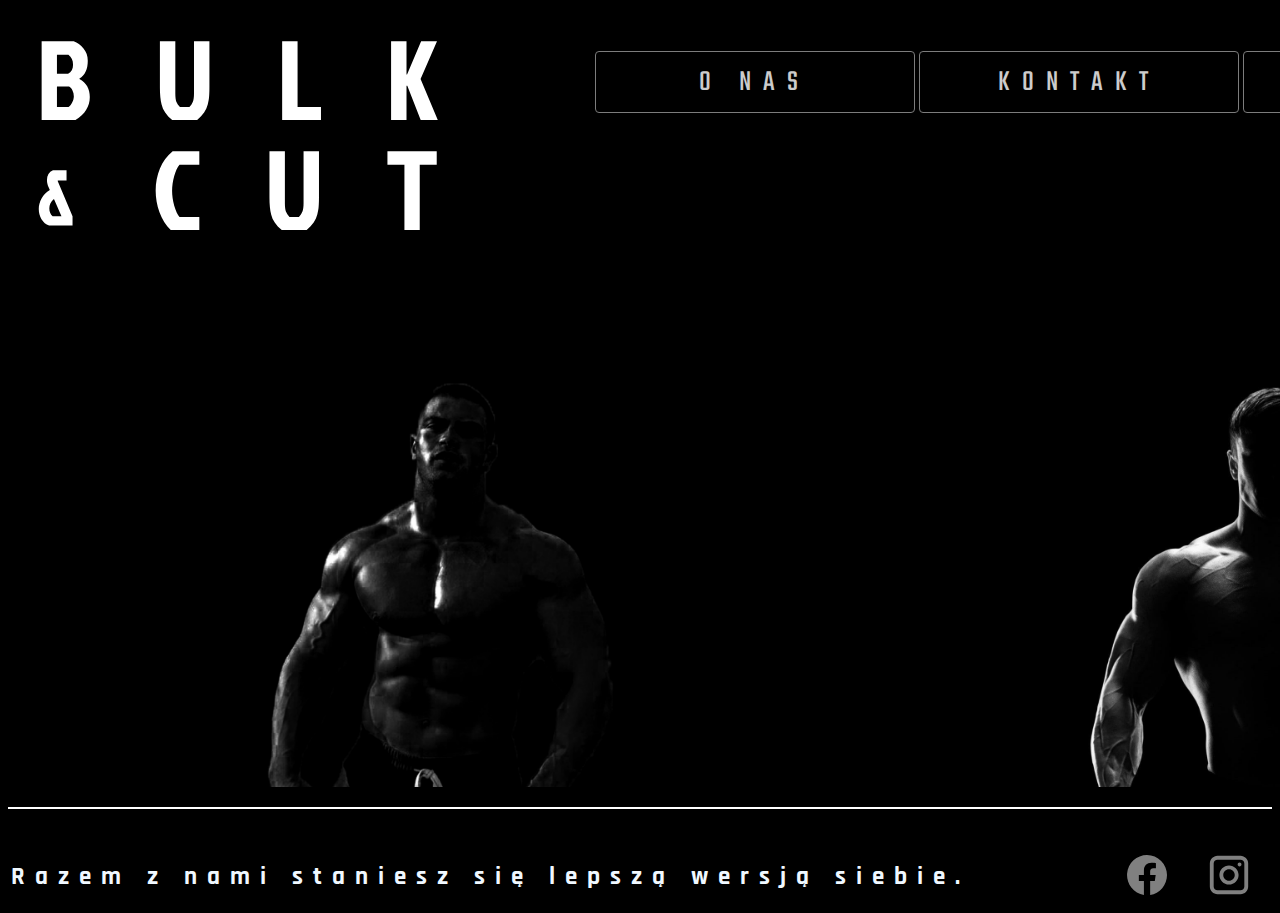
==== index.html @ 0320073d "kalkulator link" ====
<!DOCTYPE html>
<html lang="pl">
<head>
    <meta charset="UTF-8">
    <meta http-equiv="X-UA-Compatible" content="IE=edge">
    <meta name="viewport" content="width=device-width, initial-scale=1.0">
    <title>Document</title>
    <link rel="stylesheet" href="1.css" type="text/css"/>
    <script src="https://ajax.googleapis.com/ajax/libs/jquery/3.6.1/jquery.min.js"></script>
</head>
<body>
    <div class="logo">
        <img src="src/Vector.svg" width='400px' height='255px'>    
    </div>
    
    <div class="menu">
        <table class="menu1">
            <tr>
                <th class="menu2"><a href="onas/index_onas.html"><button>O NAS</button></a></th>
                <th class="menu2"><a href="kontakt/index_kontakt.html"><button>KONTAKT</button></a></th>
                <th class="menu2"><a href="/htmlprojektzal/kalkulator kalorii/kalkulator.html"><button>KALKULATOR</button></a></th>
            </tr>
        </table>


    </div>
    
    <div class="container">
        <a href="/htmlprojektzal/bulk/index_bulk.html"><div class="bulk">
            <img class="dis" src="src/bulk1.png" tilte="sdfsdfsdfsdf">
            <h1>BULK</h1>      
        </div></a>
        <a href="/htmlprojektzal/cut/index_cut.html"><div class="cut">
            <img class="dis" src="src/cut3.png">
            <h1>CUT</h1>
        </div></a>
    </div>

    <div class="footer">
        <table class="dol">
            <th class="dol1">Razem z nami staniesz się lepszą wersją siebie.</th><th class="ikony"><a href="https://www.facebook.com/" target="_blank"><img src="src/fb.svg" alt="facebook" height="40px"></a></th><th class="ikony"><a href="https://www.instagram.com/" target="_blank"><img src="src/instagram-svgrepo-com 1.svg" alt="instagram" height="46px"></a></th>
        </table>
    </div>




<!-- <script type="text/javascript" src="1.js"></script>    -->
</body>
</html>
---- 1.css ----
@import url('https://fonts.googleapis.com/css2?family=Orbitron:wght@400;500;600;700;800&family=Rajdhani:wght@300;400&family=Teko:wght@300;400;500&display=swap');
body {
  background-color: #000000;
}
div.logo {
  display: inline-block;
  margin-left: 30PX;
  margin-right: auto;
  /* border: 1px solid red; */


  
}
div.menu {
  display: inline-block;
  position: absolute;
  color: aliceblue;

  margin-left: 12%;
  /* border: 1px solid red; */

}
table.menu1 {
  margin-top: 40px;
}
th.menu2 {
  width: 500px;
  opacity: 0.8;
  transition: all 0.2s ease-in-out;

}
th:hover {
  opacity: 1;
}
button {
  color: #ffffff;
  background-color: #000000;
  border: 1px solid #9b9b9b;
  border-radius: 4px;
  padding: 0 15px;
  cursor: pointer;
  height:62px;
  width: 320px;
  font-size: 30px;
  letter-spacing: 12px;
  font-family: 'Teko', sans-serif;
  transition: all 0.2s ease-in-out;
  }
  button:hover {
  transform: scale(1.1);
  }

div.container {
  padding: 20px;
  display: flex; 
  width: auto;
  position: relative;
  border-bottom: 2px rgb(255, 255, 255) solid; 
  justify-content: space-between;
  
}

div.bulk {
  flex-basis: 50%;
  height: 500px;
  width: auto;

}
div.cut {
  flex-basis: 50%;
  height: 500px;
  width: auto;
}


.dis {
  object-fit: contain;
  height: 500px; 
}

.bulk:hover img{
  filter: blur(5px) brightness(80%);
}

.bulk :not(img){
  position: absolute;
  color: white;
  text-align: center;
  font-family: 'Orbitron', sans-serif;
  letter-spacing: 5px;
  top: 40%;
  left: 20%;
  font-size: 40px;
  opacity: 0;
  transition: .5s;
}
.bulk:hover :not(img){
opacity: 1;
}

.cut:hover img{
  filter: blur(5px) brightness(80%);
}

.cut :not(img){
  position: absolute;
  color: white;
  text-align: center;
  top: 40%;
  left: 75%;
  font-size: 40px;
  font-family: 'Orbitron', sans-serif;
  letter-spacing: 5px;
  opacity: 0;
  transition: .5s;
}
.cut:hover :not(img){
opacity: 1;
}

table.dol {
  margin-top: 40px;
  
}

th.dol1{
  color: aliceblue;
  font-size: 25px;
  letter-spacing: 10px;
  font-family: 'Rajdhani', sans-serif;
  width: 1657px;
  text-align: left;
}

th.ikony {
  width: 100px;
  opacity: 0.5;
  transition: all 0.2s ease-in-out;

}

th.ikony:hover {
  opacity: 1;
}
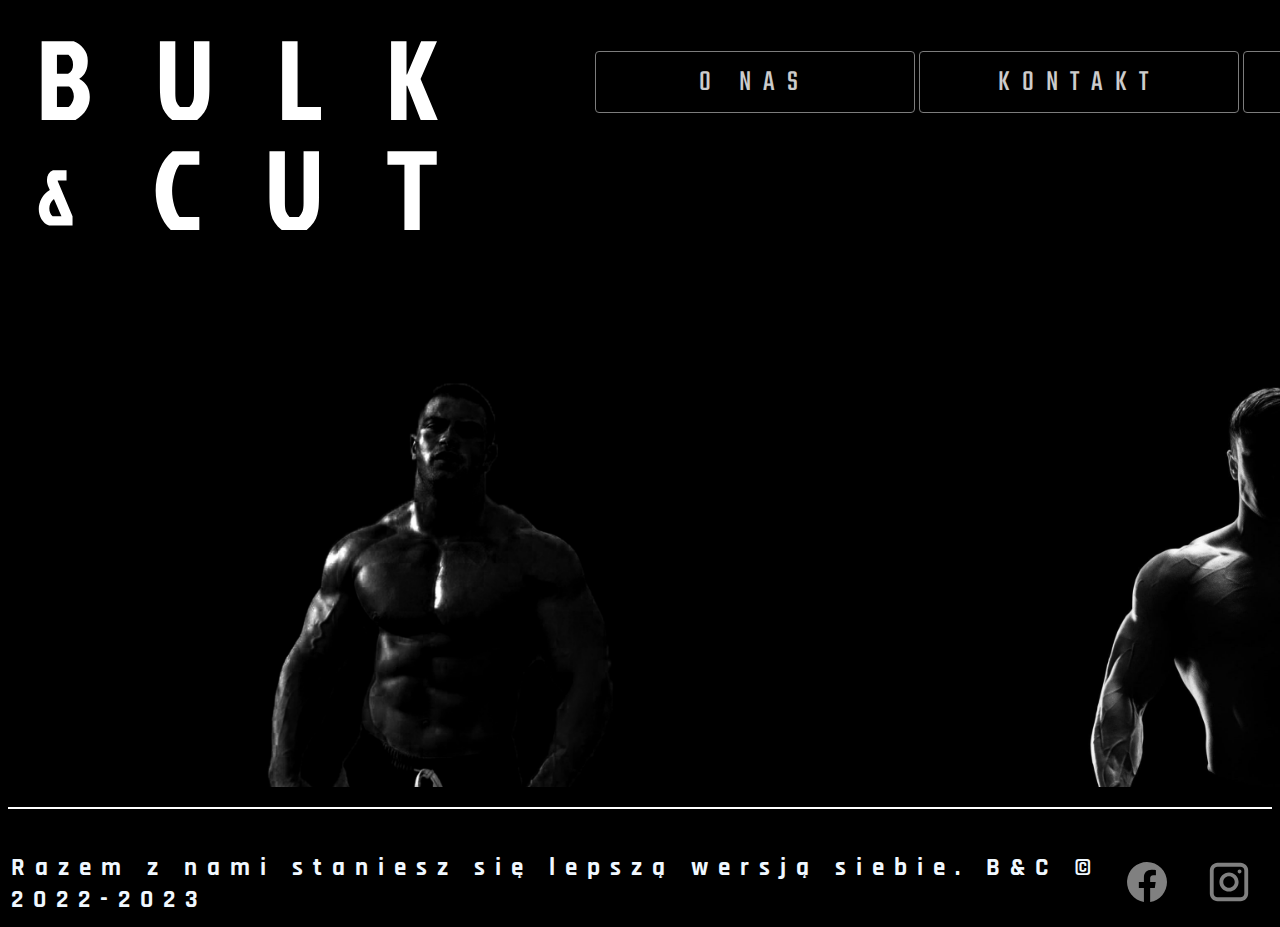
==== commit 49de3735: "k" ====
--- a/index.html
+++ b/index.html
@@ -4,7 +4,7 @@
     <meta charset="UTF-8">
     <meta http-equiv="X-UA-Compatible" content="IE=edge">
     <meta name="viewport" content="width=device-width, initial-scale=1.0">
-    <title>Document</title>
+    <title>Bulk&Cut</title>
     <link rel="stylesheet" href="1.css" type="text/css"/>
     <script src="https://ajax.googleapis.com/ajax/libs/jquery/3.6.1/jquery.min.js"></script>
 </head>
@@ -38,7 +38,7 @@
 
     <div class="footer">
         <table class="dol">
-            <th class="dol1">Razem z nami staniesz się lepszą wersją siebie.</th><th class="ikony"><a href="https://www.facebook.com/" target="_blank"><img src="src/fb.svg" alt="facebook" height="40px"></a></th><th class="ikony"><a href="https://www.instagram.com/" target="_blank"><img src="src/instagram-svgrepo-com 1.svg" alt="instagram" height="46px"></a></th>
+            <th class="dol1">Razem z nami staniesz się lepszą wersją siebie. B&C © 2022-2023</th><th class="ikony"><a href="https://www.facebook.com/" target="_blank"><img src="src/fb.svg" alt="facebook" height="40px"></a></th><th class="ikony"><a href="https://www.instagram.com/" target="_blank"><img src="src/instagram-svgrepo-com 1.svg" alt="instagram" height="46px"></a></th>
         </table>
     </div>
 
--- a/1.css
+++ b/1.css
@@ -11,6 +11,7 @@
 
   
 }
+/* test */
 div.menu {
   display: inline-block;
   position: absolute;
